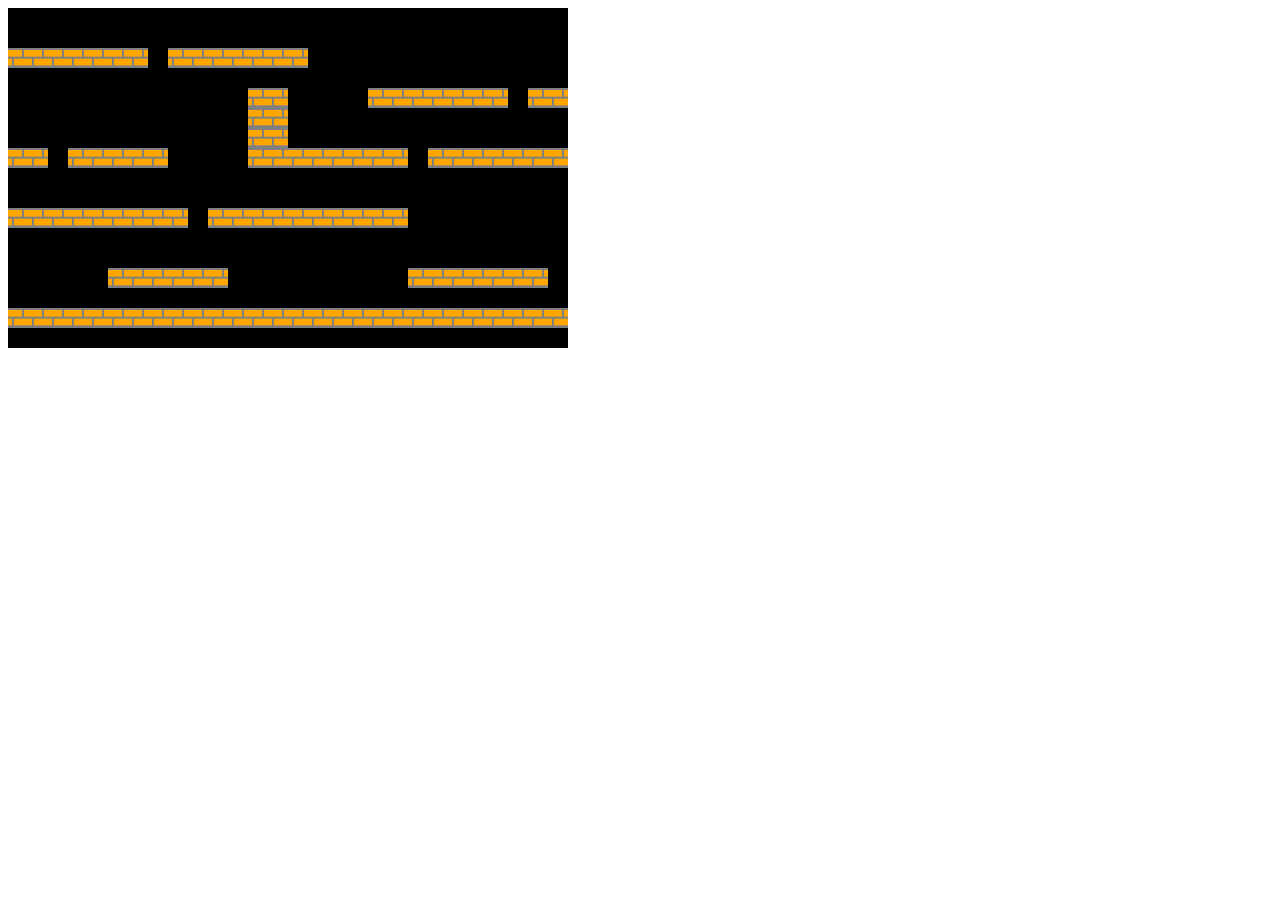
==== index.htm @ 74e646fd "Mineur en Or - v.1.0.0 : Création de niveau (bétons)" ====
<!DOCTYPE html>
<html lang="en">
<head>
    <meta charset="UTF-8">
    <meta name="viewport" content="width=device-width, initial-scale=1.0">
    <title>Mineur en Or</title>
    <script src="index.js" ></script>
</head>
<body onload="init()">
    <div>
        <!-- Width et Height seront 2800 x 1700 -->
        <canvas id="canvasJeu" width="560" height="340">

        </canvas>
    </div>
    
</body>
</html>
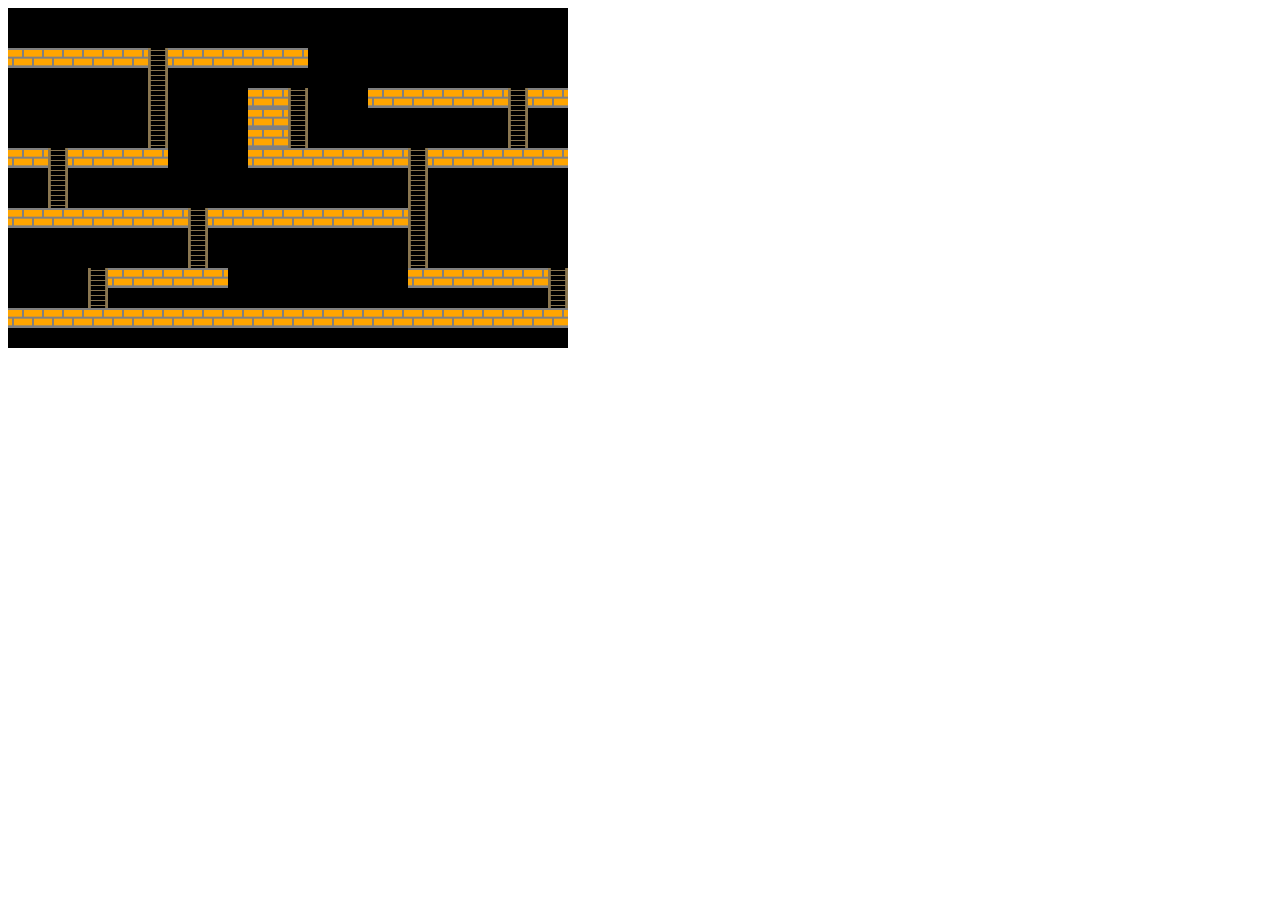
==== commit 013b8dfd: "Mineur en Or - v1.0.0 : Création de niveau (échelles)" ====
--- a/index.htm
+++ b/index.htm
@@ -4,11 +4,14 @@
     <meta charset="UTF-8">
     <meta name="viewport" content="width=device-width, initial-scale=1.0">
     <title>Mineur en Or</title>
+    <link rel="stylesheet" href="index.css">
     <script src="index.js" ></script>
 </head>
 <body onload="init()">
     <div>
         <!-- Width et Height seront 2800 x 1700 -->
+        <!-- <canvas id="canvasJeu" width="2800" height="1700"> -->
+
         <canvas id="canvasJeu" width="560" height="340">
 
         </canvas>
--- a/index.css
+++ b/index.css
@@ -0,0 +1,4 @@
+/* body {
+    margin: 0;
+    overflow: hidden;
+} */
